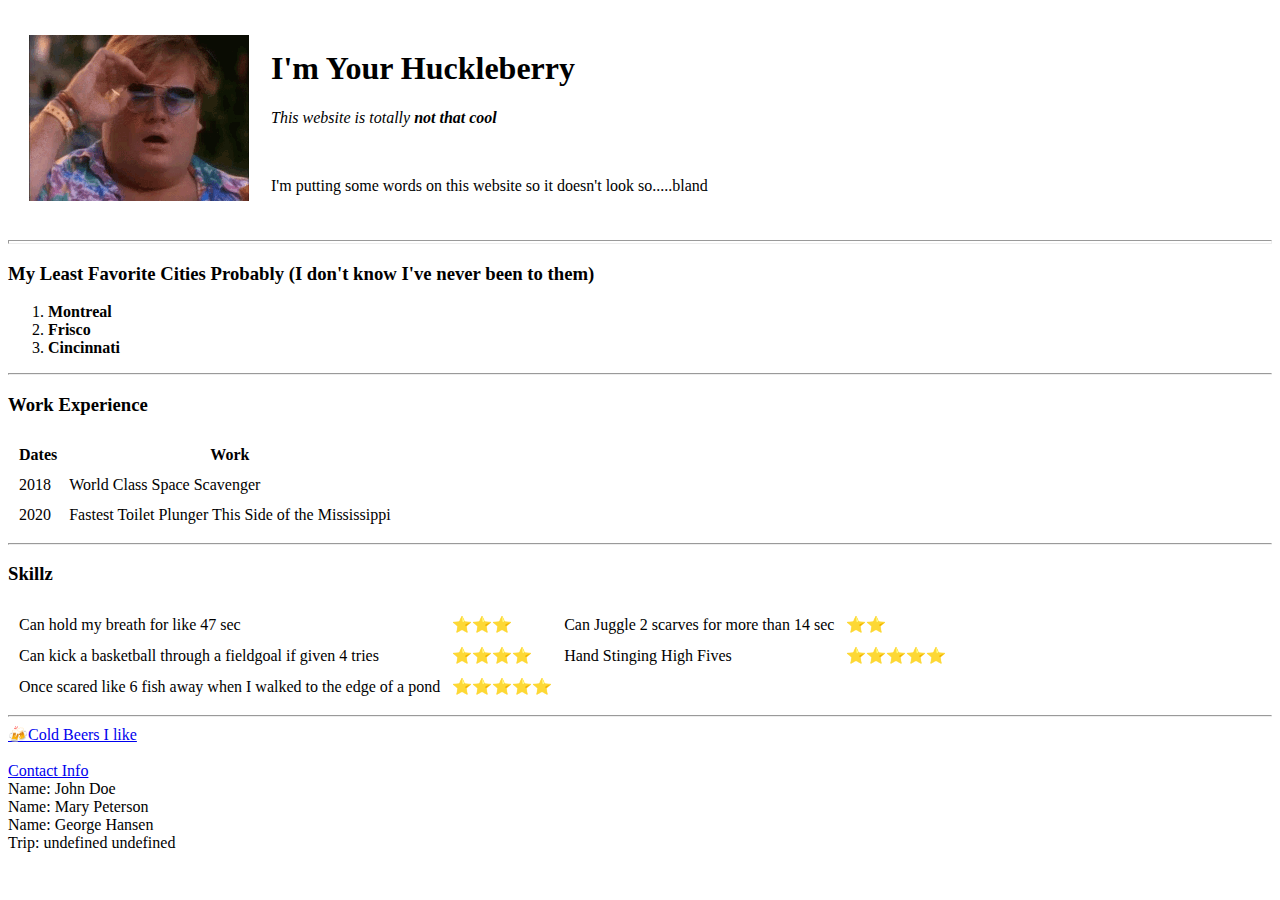
==== index.html @ 937a25b5 "dispatch appendworkflowData" ====
<!DOCTYPE html>
<html lang="en" dir="ltr">

<head>
  <meta charset="utf-8">
  <title>🍺Mike's Super Awesome BA Website</title>
</head>

<body>
  <table cellspacing="20">
    <td><img src="laughing-hysterically.gif" alt="Sir Christopher Farley"></td>
    <td>
      <h1> I'm Your Huckleberry</h1>
      <p> <em>This website is totally <strong>not that cool</strong></em></p>
      <br>
      <p>I'm putting some words on this website so it doesn't look so.....bland</p>
    </td>
  </table>

  <hr size="4" noshadow>


  <h3>My Least Favorite Cities Probably (I don't know I've never been to them)</h3>
  <ol>
    <li><strong>Montreal</strong></li>
    <li><strong>Frisco</strong></li>
    <li><strong>Cincinnati</strong></li>
  </ol>
  <hr>
  <h3>Work Experience</h3>
  <table cellspacing="10">
    <thead>
      <tr>
        <th>Dates</th>
        <th>Work</th>
      </tr>
      <tr>
        <td>2018</td>
        <td>World Class Space Scavenger</td>
      </tr>
      <tr>
        <td>2020</td>
        <td>Fastest Toilet Plunger This Side of the Mississippi</td>
      </tr>
  </table>
  <hr>
  <h3>Skillz</h3>
  <table cellspacing="10">
    <tr>
      <td>Can hold my breath for like 47 sec</td>
      <td>⭐⭐⭐</td>
      <td>Can Juggle 2 scarves for more than 14 sec</td>
      <td>⭐⭐</td>
    </tr>
    <tr>
      <td>Can kick a basketball through a fieldgoal if given 4 tries</td>
      <td>⭐⭐⭐⭐</td>
      <td>Hand Stinging High Fives</td>
      <td>⭐⭐⭐⭐⭐</td>
    </tr>
    <tr>
      <td>Once scared like 6 fish away when I walked to the edge of a pond</td>
      <td>⭐⭐⭐⭐⭐</td>
    </tr>
  </table>

  <hr>
  <a href="Beers.html">🍻Cold Beers I like</a>
  <br>
  <br>
  <a href="Contact.html">Contact Info</a>

  <div id="myData"></div>
  <script>
    fetch('people.json')

      .then(function(response) {

        return response.json();

      })

      .then(function(data) {

        appendData(data);

      })

      .catch(function(err) {

        console.log('error: ' + err);

      });

    function appendData(data) {

      var mainContainer = document.getElementById("myData");

      for (var i = 0; i < data.length; i++) {

        var div = document.createElement("div");

        div.innerHTML = 'Name: ' + data[i].firstName + ' ' + data[i].lastName;

        mainContainer.appendChild(div);

      }

    }
  </script>

  <div id="workflowData"></div>
  <script>
    fetch('dispatch.json')

      .then(function(response) {

        return response.json();

      })

      .then(function(data) {

        appendworkflowData(data);

      })

      .catch(function(err) {

        console.log('error: ' + err);

      });

    function appendworkflowData(data) {

      var mainContainer = document.getElementById("workflowData");

      var div = document.createElement("div");

      div.innerHTML = 'Trip: ' + data.displayName + ' ' + data.externalTripId;

      mainContainer.appendChild(div);

    }
  </script>

</body>

</html>
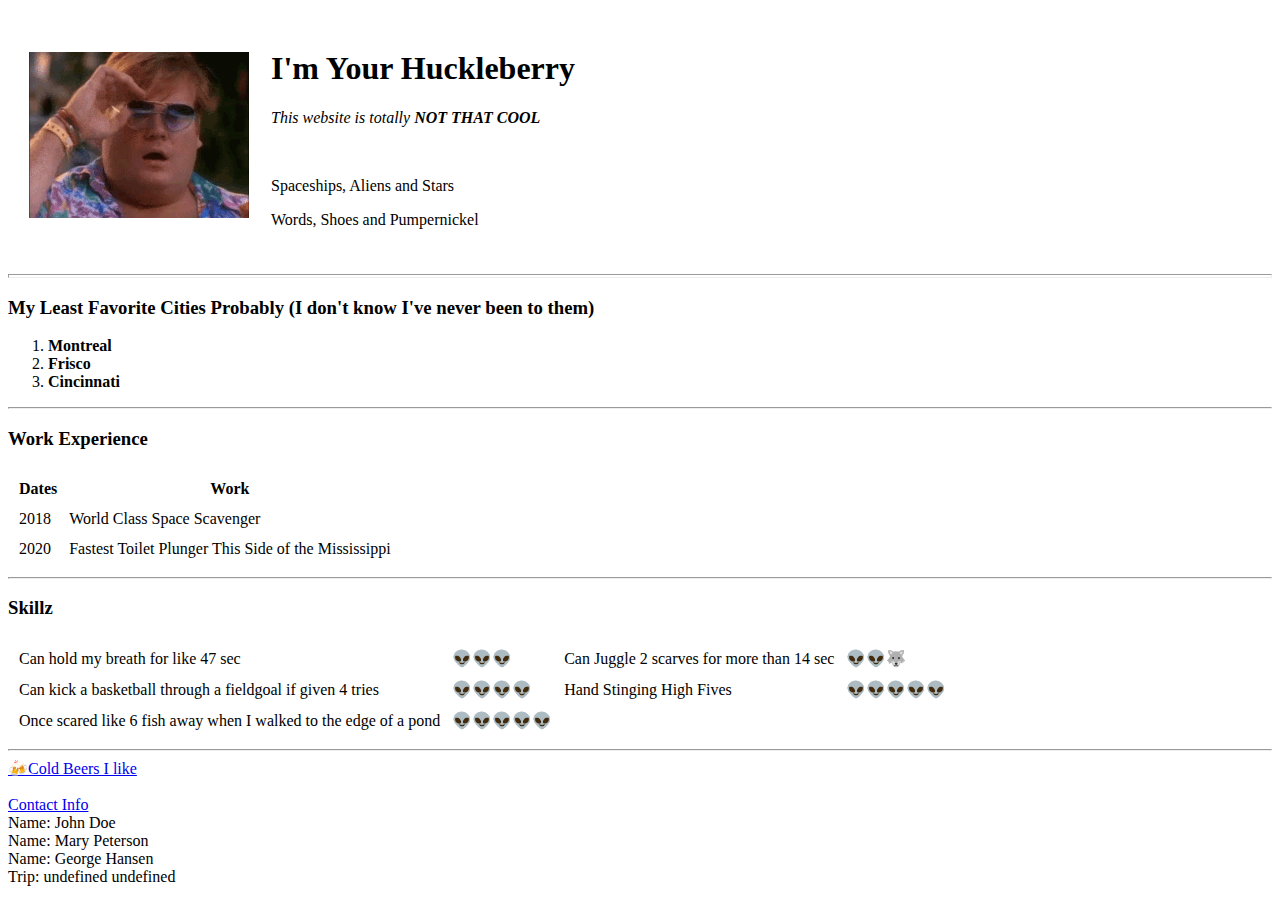
==== commit db1f0ba2: "updated after CSS and dispatch json file update" ====
--- a/index.html
+++ b/index.html
@@ -4,6 +4,7 @@
 <head>
   <meta charset="utf-8">
   <title>🍺Mike's Super Awesome BA Website</title>
+  <link rel="stylesheet" href="css/styles.css">
 </head>
 
 <body>
@@ -11,9 +12,10 @@
     <td><img src="laughing-hysterically.gif" alt="Sir Christopher Farley"></td>
     <td>
       <h1> I'm Your Huckleberry</h1>
-      <p> <em>This website is totally <strong>not that cool</strong></em></p>
+      <p> <em>This website is totally <strong>NOT THAT COOL</strong></em></p>
       <br>
-      <p>I'm putting some words on this website so it doesn't look so.....bland</p>
+      <p>Spaceships, Aliens and Stars</p>
+      <p>Words, Shoes and Pumpernickel</p>
     </td>
   </table>
 
@@ -48,19 +50,19 @@
   <table cellspacing="10">
     <tr>
       <td>Can hold my breath for like 47 sec</td>
-      <td>⭐⭐⭐</td>
+      <td>&#128125;&#128125;&#128125;</td>
       <td>Can Juggle 2 scarves for more than 14 sec</td>
-      <td>⭐⭐</td>
+      <td>&#128125;&#128125;🐺</td>
     </tr>
     <tr>
       <td>Can kick a basketball through a fieldgoal if given 4 tries</td>
-      <td>⭐⭐⭐⭐</td>
+      <td>&#128125;&#128125;&#128125;&#128125;</td>
       <td>Hand Stinging High Fives</td>
-      <td>⭐⭐⭐⭐⭐</td>
+      <td>&#128125;&#128125;&#128125;&#128125;&#128125;</td>
     </tr>
     <tr>
       <td>Once scared like 6 fish away when I walked to the edge of a pond</td>
-      <td>⭐⭐⭐⭐⭐</td>
+      <td>&#128125;&#128125;&#128125;&#128125;&#128125;</td>
     </tr>
   </table>
 
@@ -135,11 +137,14 @@
 
       var mainContainer = document.getElementById("workflowData");
 
+      for (var i = 0; i < data.length; i++) {
+
       var div = document.createElement("div");
 
       div.innerHTML = 'Trip: ' + data.displayName + ' ' + data.externalTripId;
 
       mainContainer.appendChild(div);
+      }
 
     }
   </script>
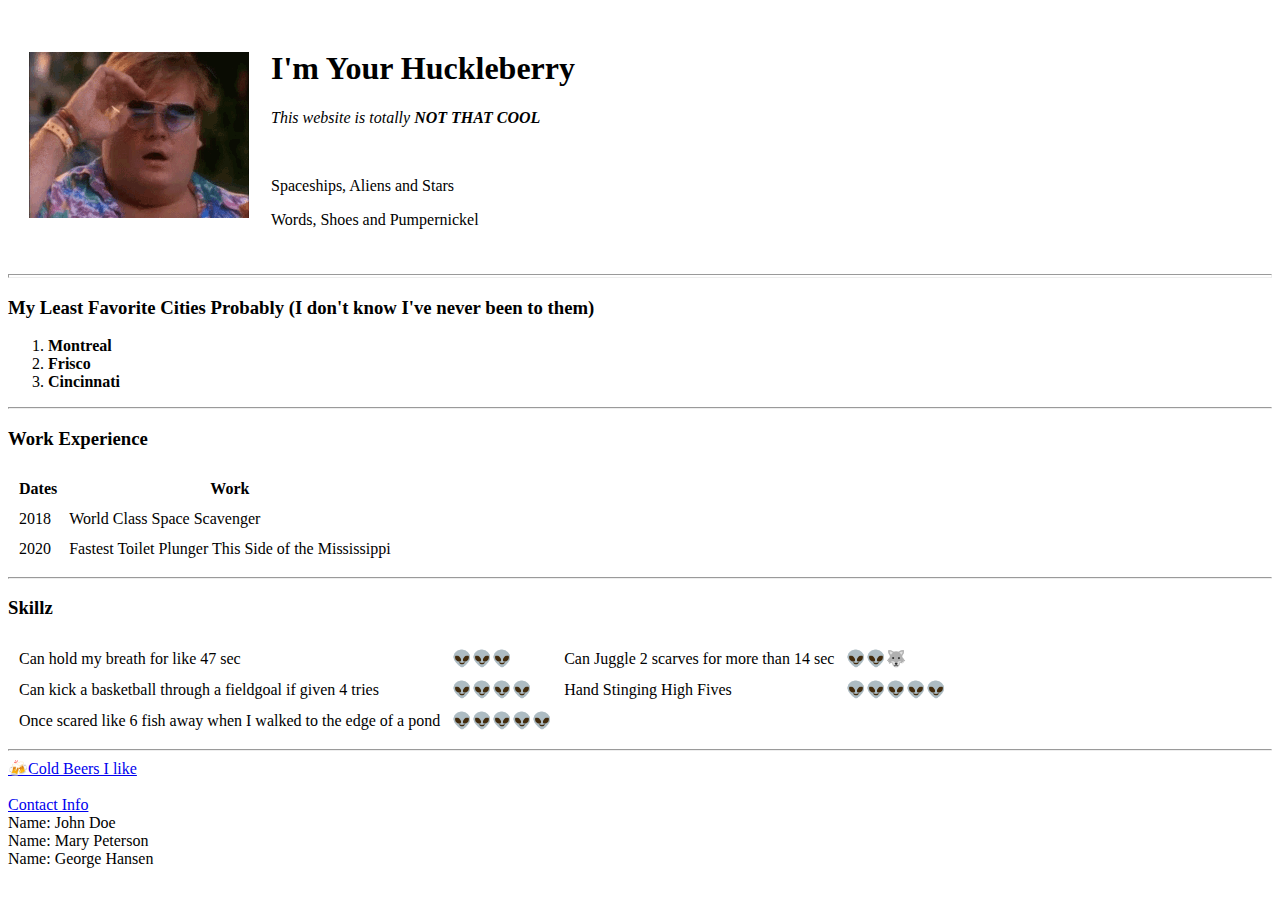
==== commit 3c2b6e6a: "dkf" ====
--- a/index.html
+++ b/index.html
@@ -4,7 +4,7 @@
 <head>
   <meta charset="utf-8">
   <title>🍺Mike's Super Awesome BA Website</title>
-  <link rel="stylesheet" href="css/styles.css">
+  <link rel="stylesheet" href="/css/styles.css">
 </head>
 
 <body>
@@ -139,11 +139,13 @@
 
       for (var i = 0; i < data.length; i++) {
 
-      var div = document.createElement("div");
+        var movementId = data[i].dispatch.movement;
 
-      div.innerHTML = 'Trip: ' + data.displayName + ' ' + data.externalTripId;
+        var div = document.createElement("div");
 
-      mainContainer.appendChild(div);
+        div.innerHTML = 'Trip: ' + data.displayName + ' ' + data.externalTripId;
+
+        mainContainer.appendChild(div);
       }
 
     }
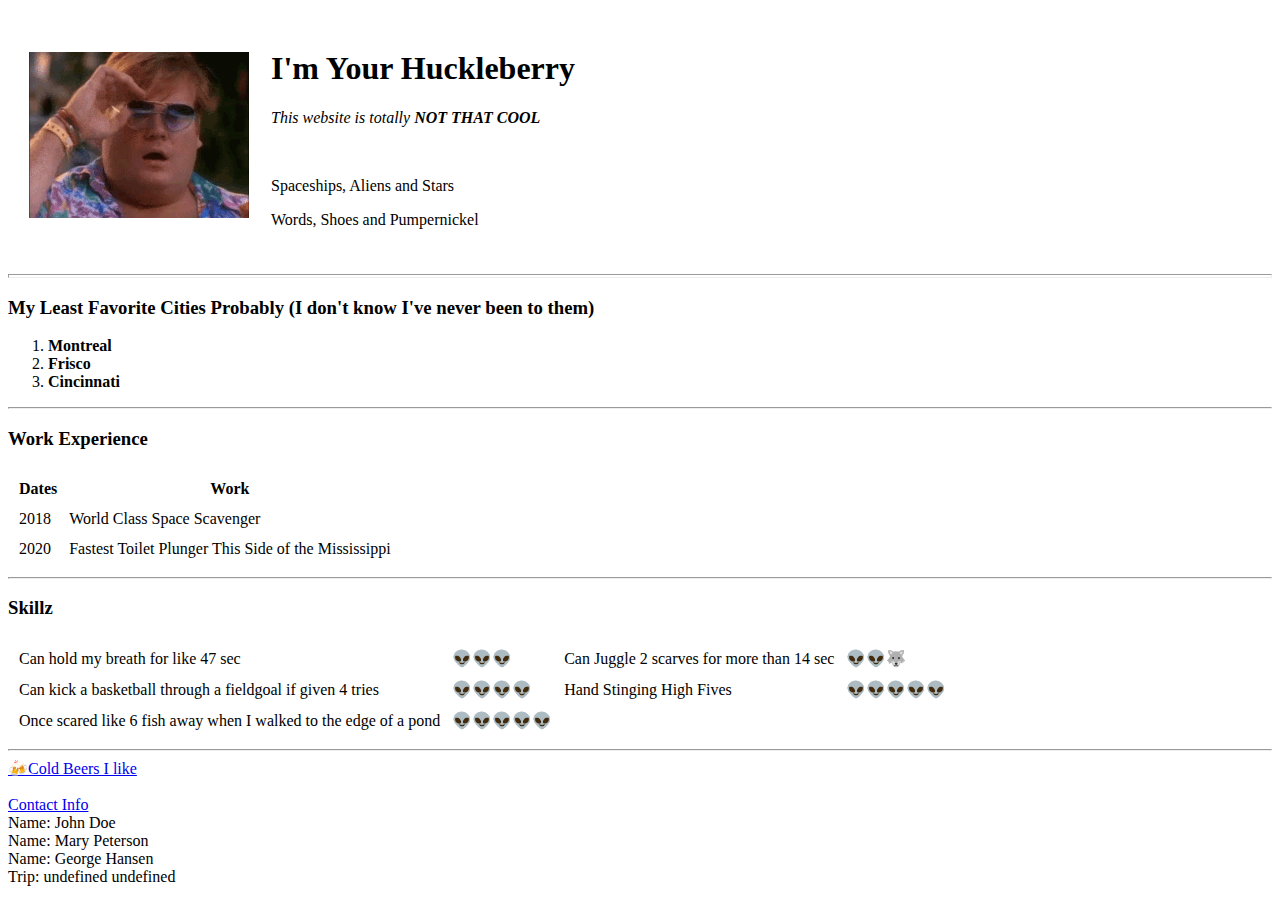
==== commit b52b8fd0: "no /" ====
--- a/index.html
+++ b/index.html
@@ -4,7 +4,7 @@
 <head>
   <meta charset="utf-8">
   <title>🍺Mike's Super Awesome BA Website</title>
-  <link rel="stylesheet" href="/css/styles.css">
+  <link rel="stylesheet" href="css/styles.css">
 </head>
 
 <body>
@@ -137,10 +137,11 @@
 
       var mainContainer = document.getElementById("workflowData");
 
-      for (var i = 0; i < data.length; i++) {
+      for (var i = 0; i < data.length; i++)
+      {
 
-        var movementId = data[i].dispatch.movement;
-
+        var movementId = data[i].trip.externalTripId;
+        var load = data[i].trip.displayName
         var div = document.createElement("div");
 
         div.innerHTML = 'Trip: ' + data.displayName + ' ' + data.externalTripId;
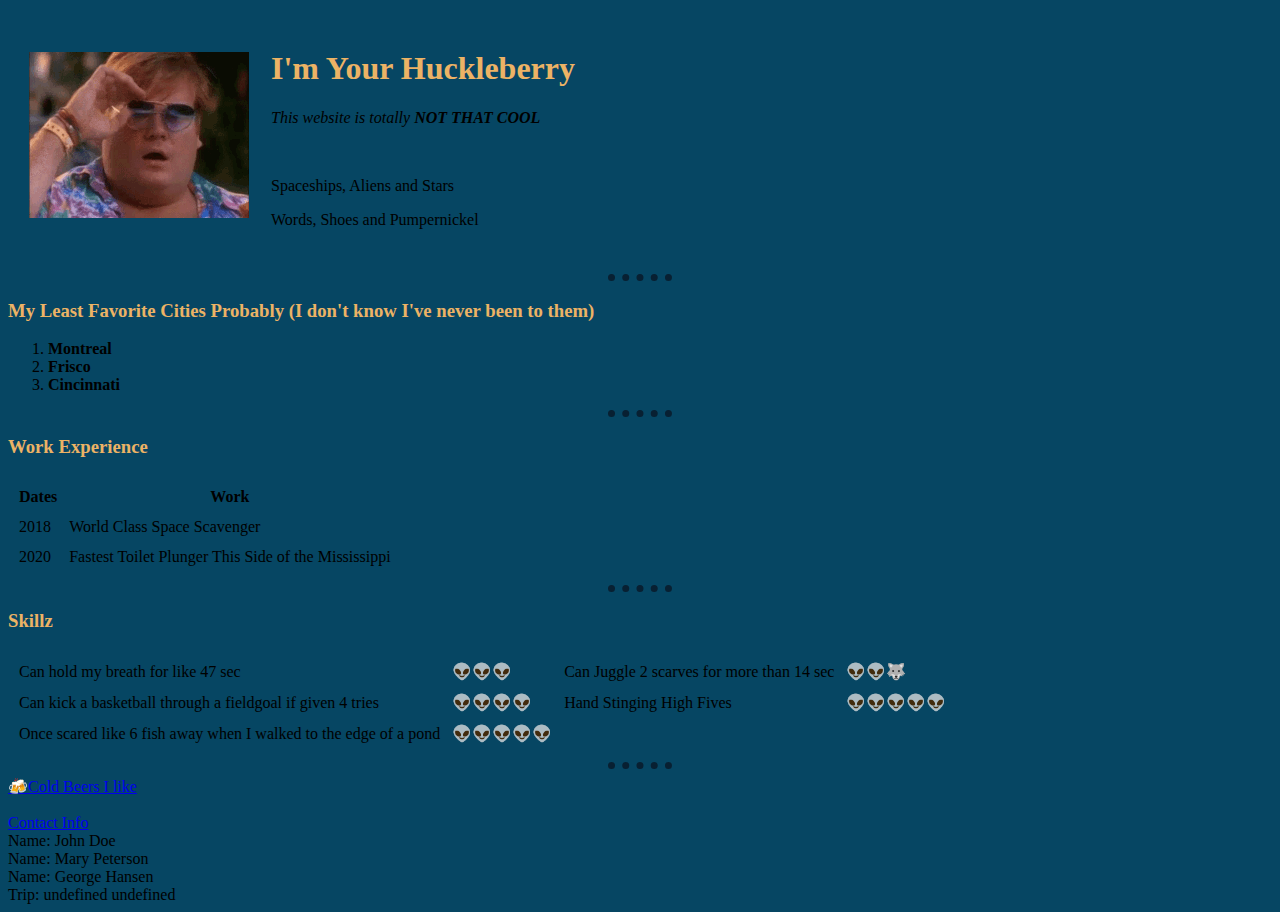
==== commit 3ec79e3e: "took out css/" ====
--- a/index.html
+++ b/index.html
@@ -4,7 +4,7 @@
 <head>
   <meta charset="utf-8">
   <title>🍺Mike's Super Awesome BA Website</title>
-  <link rel="stylesheet" href="css/styles.css">
+  <link rel="stylesheet" href="styles.css">
 </head>
 
 <body>
--- a/styles.css
+++ b/styles.css
@@ -0,0 +1,26 @@
+
+
+body {
+   background-color: #064663;
+
+}
+
+h1{
+  color: #ECB365
+}
+
+h3{
+  color: #ECB365
+}
+
+hr {
+  border-color: #082032;
+  border-style: none none dotted none;
+  border-width: 7px;
+  height: 0px;
+  width: 5%;
+}
+
+.beers{
+  border-radius: 100px;
+}
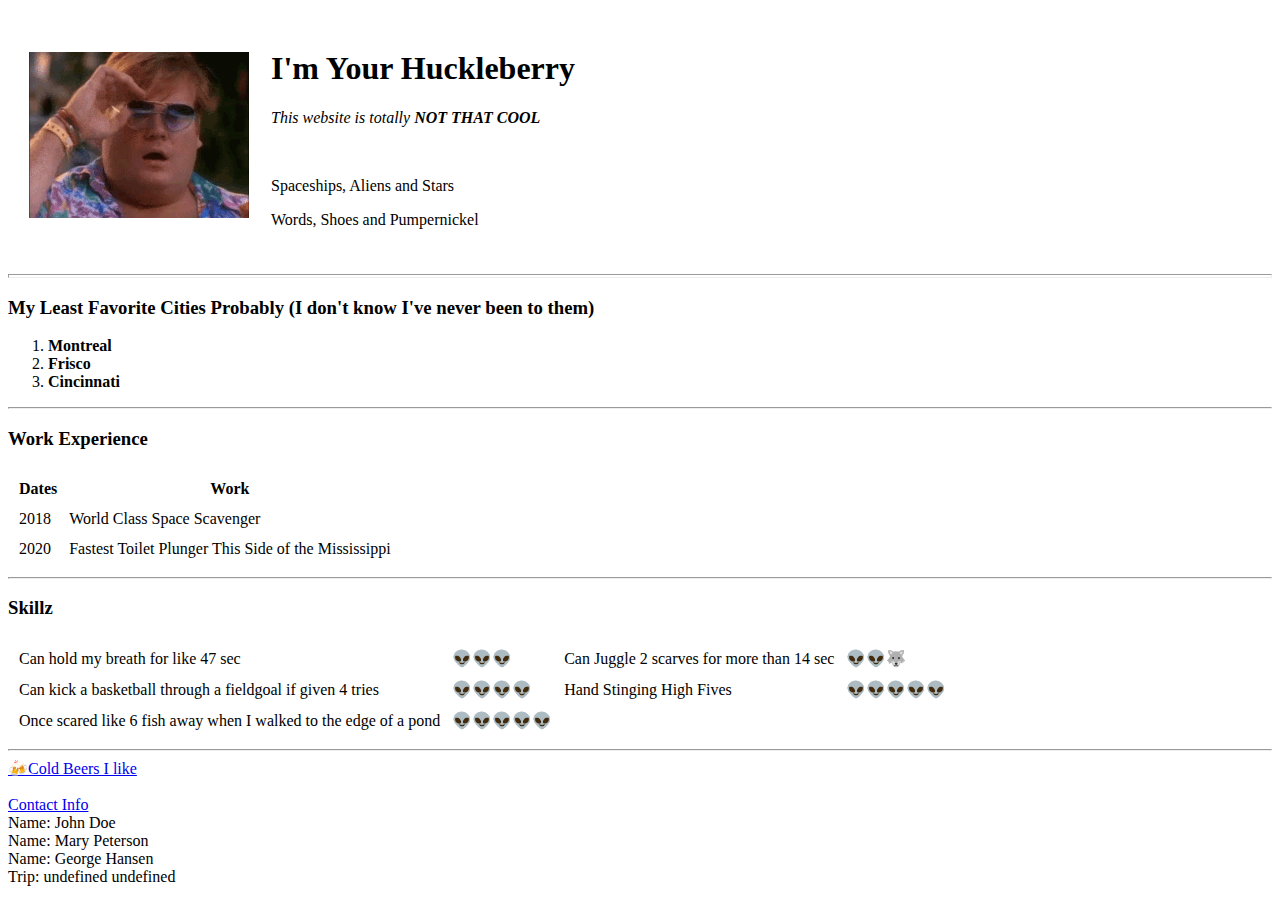
==== commit ec1479df: "javascript stuff" ====
--- a/index.html
+++ b/index.html
@@ -4,7 +4,7 @@
 <head>
   <meta charset="utf-8">
   <title>🍺Mike's Super Awesome BA Website</title>
-  <link rel="stylesheet" href="styles.css">
+  <link rel="stylesheet" href="css/styles.css">
 </head>
 
 <body>
@@ -144,7 +144,7 @@
         var load = data[i].trip.displayName
         var div = document.createElement("div");
 
-        div.innerHTML = 'Trip: ' + data.displayName + ' ' + data.externalTripId;
+        div.innerHTML = 'Trip: ' + load.displayName + ' ' + movementId.externalTripId;
 
         mainContainer.appendChild(div);
       }
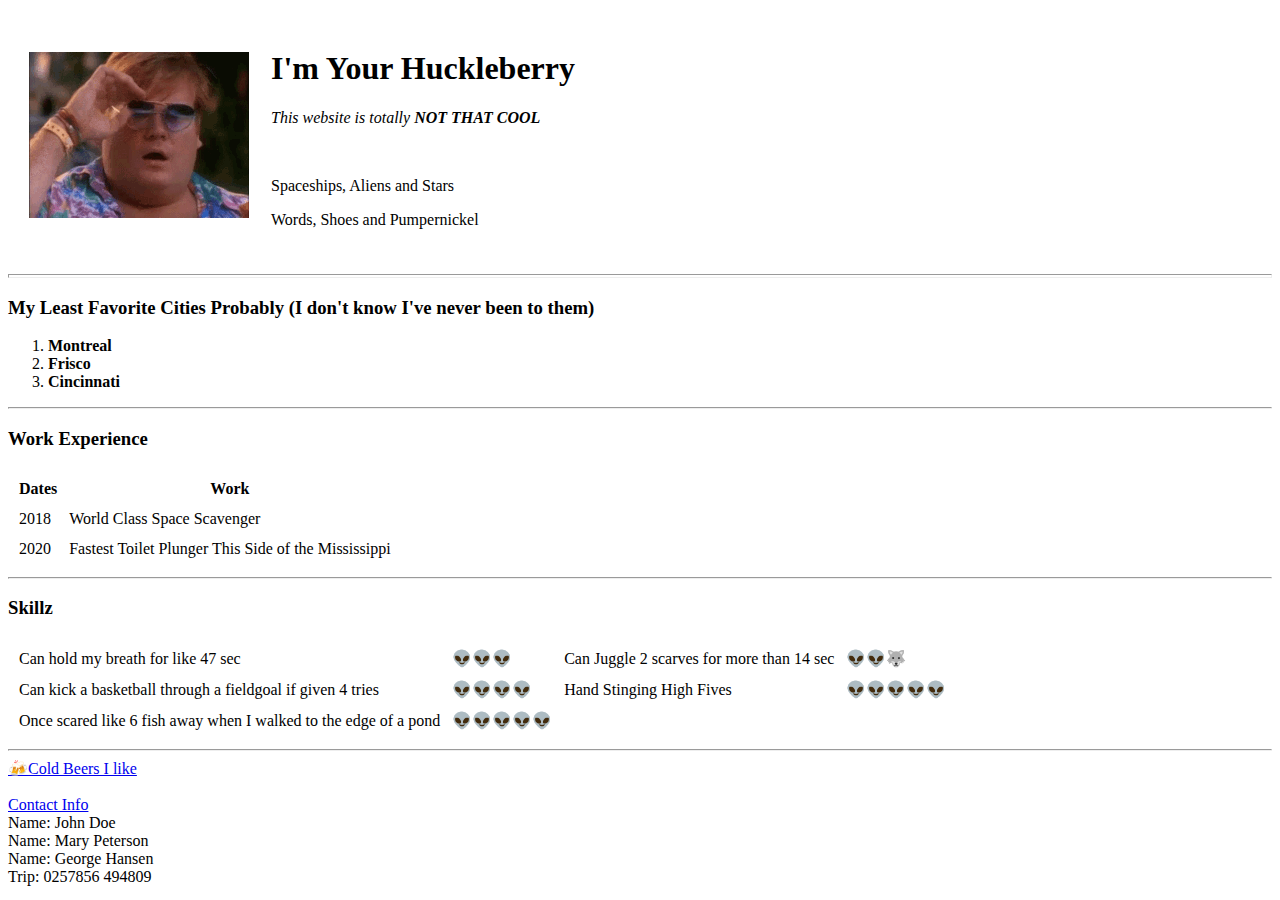
==== commit 18b3058f: "load and movement\" ====
--- a/index.html
+++ b/index.html
@@ -144,7 +144,7 @@
         var load = data[i].trip.displayName
         var div = document.createElement("div");
 
-        div.innerHTML = 'Trip: ' + load.displayName + ' ' + movementId.externalTripId;
+        div.innerHTML = 'Trip: ' + load + ' ' + movementId;
 
         mainContainer.appendChild(div);
       }
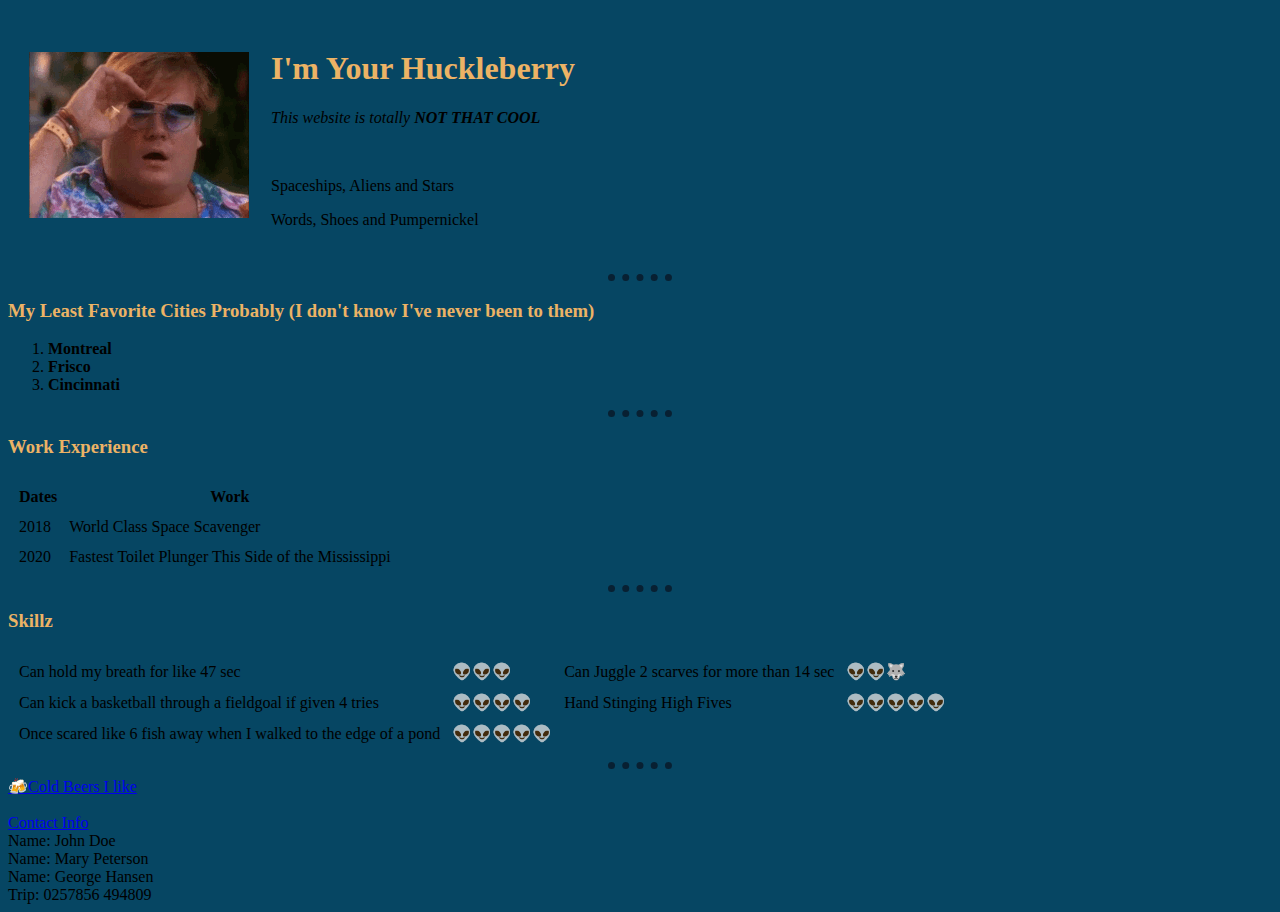
==== commit 7c5d5326: "sas" ====
--- a/index.html
+++ b/index.html
@@ -4,7 +4,7 @@
 <head>
   <meta charset="utf-8">
   <title>🍺Mike's Super Awesome BA Website</title>
-  <link rel="stylesheet" href="css/styles.css">
+  <link rel="stylesheet" href="styles.css">
 </head>
 
 <body>
--- a/styles.css
+++ b/styles.css
@@ -0,0 +1,26 @@
+
+
+body {
+   background-color: #064663;
+
+}
+
+h1{
+  color: #ECB365
+}
+
+h3{
+  color: #ECB365
+}
+
+hr {
+  border-color: #082032;
+  border-style: none none dotted none;
+  border-width: 7px;
+  height: 0px;
+  width: 5%;
+}
+
+.beers{
+  border-radius: 100px;
+}
